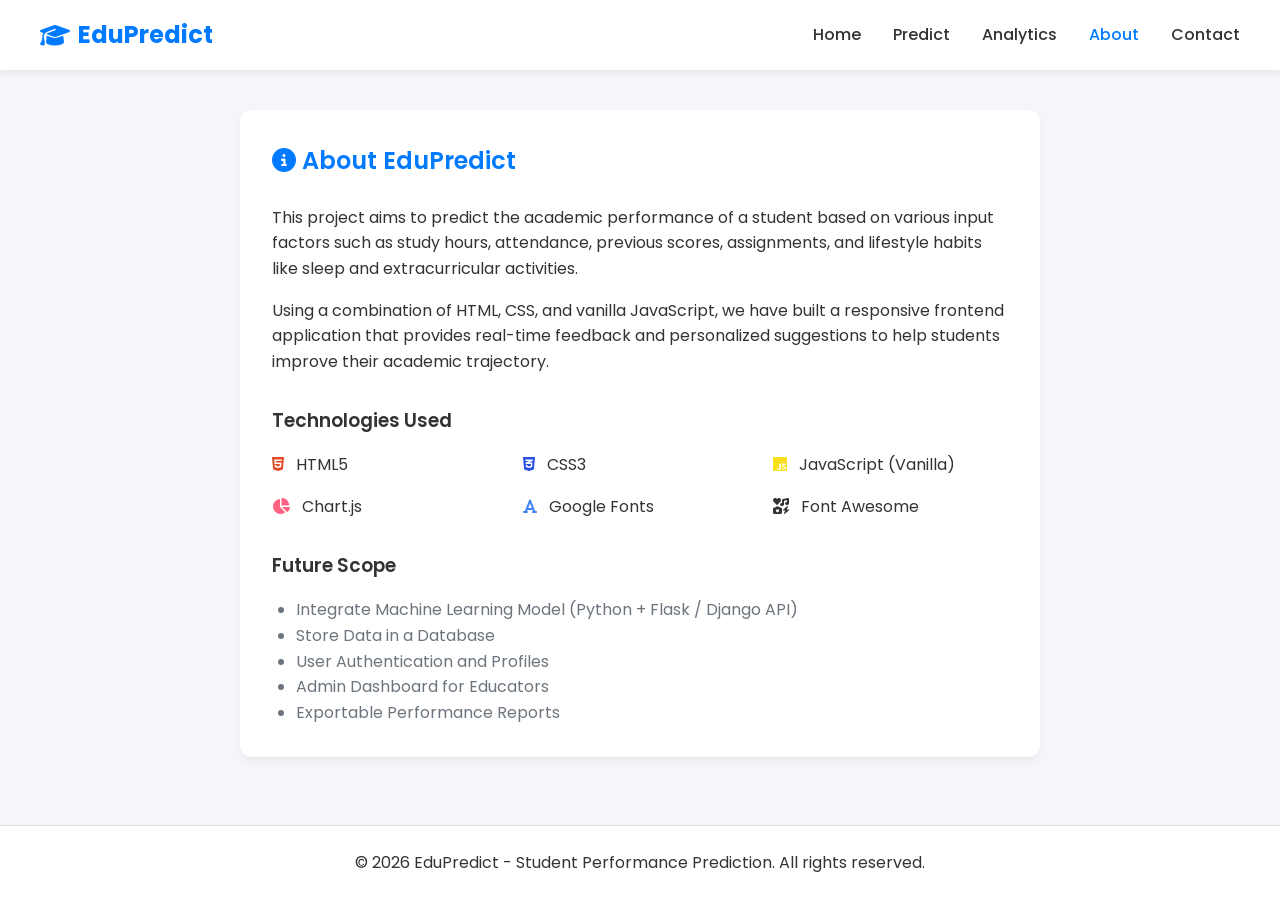
==== about.html @ 9a8dbcde "Initial commit" ====
<!DOCTYPE html>
<html lang="en">
<head>
    <meta charset="UTF-8">
    <meta name="viewport" content="width=device-width, initial-scale=1.0">
    <title>About - Student Performance</title>
    <link rel="stylesheet" href="css/style.css">
    <link rel="stylesheet" href="https://cdnjs.cloudflare.com/ajax/libs/font-awesome/6.4.0/css/all.min.css">
</head>
<body>
    <nav class="navbar">
        <div class="container navbar-container">
            <a href="index.html" class="logo">
                <i class="fa-solid fa-graduation-cap"></i>
                EduPredict
            </a>
            <ul class="nav-links">
                <li><a href="index.html">Home</a></li>
                <li><a href="predict.html">Predict</a></li>
                <li><a href="analytics.html">Analytics</a></li>
                <li><a href="about.html" class="active">About</a></li>
                <li><a href="contact.html">Contact</a></li>
            </ul>
            <button class="mobile-menu-btn"><i class="fa-solid fa-bars"></i></button>
        </div>
    </nav>

    <main class="main-content container">
        <div class="card" style="max-width: 800px; margin: 0 auto;">
            <h2 style="color: var(--primary-color); margin-bottom: 1.5rem;"><i class="fa-solid fa-circle-info"></i> About EduPredict</h2>
            
            <p style="margin-bottom: 1rem;">
                This project aims to predict the academic performance of a student based on various input factors such as study hours, attendance, previous scores, assignments, and lifestyle habits like sleep and extracurricular activities.
            </p>
            
            <p style="margin-bottom: 2rem;">
                Using a combination of HTML, CSS, and vanilla JavaScript, we have built a responsive frontend application that provides real-time feedback and personalized suggestions to help students improve their academic trajectory.
            </p>

            <h3 style="margin-bottom: 1rem;">Technologies Used</h3>
            <ul style="list-style-type: none; padding-left: 0; display: grid; grid-template-columns: repeat(auto-fit, minmax(200px, 1fr)); gap: 1rem;">
                <li><i class="fa-brands fa-html5" style="color: #e34c26; margin-right: 0.5rem;"></i> HTML5</li>
                <li><i class="fa-brands fa-css3-alt" style="color: #264de4; margin-right: 0.5rem;"></i> CSS3</li>
                <li><i class="fa-brands fa-js" style="color: #f7df1e; margin-right: 0.5rem;"></i> JavaScript (Vanilla)</li>
                <li><i class="fa-solid fa-chart-pie" style="color: #ff6384; margin-right: 0.5rem;"></i> Chart.js</li>
                <li><i class="fa-solid fa-font" style="color: #4285f4; margin-right: 0.5rem;"></i> Google Fonts</li>
                <li><i class="fa-solid fa-icons" style="color: #333; margin-right: 0.5rem;"></i> Font Awesome</li>
            </ul>

            <h3 style="margin-top: 2rem; margin-bottom: 1rem;">Future Scope</h3>
            <ul style="padding-left: 1.5rem; color: var(--text-light);">
                <li>Integrate Machine Learning Model (Python + Flask / Django API)</li>
                <li>Store Data in a Database</li>
                <li>User Authentication and Profiles</li>
                <li>Admin Dashboard for Educators</li>
                <li>Exportable Performance Reports</li>
            </ul>
        </div>
    </main>

    <footer class="footer">
        <div class="container">
            <p>&copy; 2026 EduPredict - Student Performance Prediction. All rights reserved.</p>
        </div>
    </footer>

    <script src="js/script.js"></script>
</body>
</html>
---- css/style.css ----
@import url('https://fonts.googleapis.com/css2?family=Poppins:wght@300;400;500;600;700&display=swap');

:root {
    --primary-color: #007BFF;
    --secondary-color: #28A745;
    --bg-color: #F4F6F9;
    --card-bg: #FFFFFF;
    --text-color: #333333;
    --text-light: #6c757d;
    --border-color: #e0e0e0;
    --shadow: 0 4px 6px rgba(0, 0, 0, 0.05);
    --hover-shadow: 0 10px 15px rgba(0, 0, 0, 0.1);
    --transition: all 0.3s ease;
}

* {
    margin: 0;
    padding: 0;
    box-sizing: border-box;
}

body {
    font-family: 'Poppins', sans-serif;
    background-color: var(--bg-color);
    color: var(--text-color);
    line-height: 1.6;
    display: flex;
    flex-direction: column;
    min-height: 100vh;
}

/* Typography */
h1, h2, h3, h4, h5, h6 {
    font-weight: 600;
    margin-bottom: 0.5rem;
}

a {
    text-decoration: none;
    color: var(--primary-color);
    transition: var(--transition);
}

a:hover {
    color: #0056b3;
}

/* Layout Utilities */
.container {
    width: 100%;
    max-width: 1200px;
    margin: 0 auto;
    padding: 0 20px;
}

.main-content {
    flex: 1;
    padding: 40px 0;
}

/* Navbar */
.navbar {
    background-color: var(--card-bg);
    box-shadow: var(--shadow);
    position: sticky;
    top: 0;
    z-index: 1000;
}

.navbar-container {
    display: flex;
    justify-content: space-between;
    align-items: center;
    padding: 1rem 0;
}

.logo {
    font-size: 1.5rem;
    font-weight: 700;
    color: var(--primary-color);
    display: flex;
    align-items: center;
    gap: 0.5rem;
}

.nav-links {
    display: flex;
    list-style: none;
    gap: 2rem;
}

.nav-links a {
    color: var(--text-color);
    font-weight: 500;
}

.nav-links a:hover, .nav-links a.active {
    color: var(--primary-color);
}

.mobile-menu-btn {
    display: none;
    font-size: 1.5rem;
    cursor: pointer;
    background: none;
    border: none;
    color: var(--text-color);
}

/* Footer */
.footer {
    background-color: var(--card-bg);
    text-align: center;
    padding: 1.5rem 0;
    border-top: 1px solid var(--border-color);
    margin-top: auto;
}

/* Components */
.btn {
    display: inline-block;
    padding: 0.75rem 1.5rem;
    border-radius: 8px;
    font-weight: 500;
    cursor: pointer;
    transition: var(--transition);
    border: none;
    text-align: center;
}

.btn-primary {
    background-color: var(--primary-color);
    color: #fff;
}

.btn-primary:hover {
    background-color: #0056b3;
    color: #fff;
    transform: translateY(-2px);
    box-shadow: var(--hover-shadow);
}

.btn-secondary {
    background-color: var(--secondary-color);
    color: #fff;
}

.btn-secondary:hover {
    background-color: #1e7e34;
    color: #fff;
    transform: translateY(-2px);
    box-shadow: var(--hover-shadow);
}

.btn-outline {
    background-color: transparent;
    border: 2px solid var(--primary-color);
    color: var(--primary-color);
}

.btn-outline:hover {
    background-color: var(--primary-color);
    color: #fff;
}

.card {
    background-color: var(--card-bg);
    border-radius: 12px;
    padding: 2rem;
    box-shadow: var(--shadow);
    transition: var(--transition);
}

.card:hover {
    box-shadow: var(--hover-shadow);
}

/* Forms */
.form-group {
    margin-bottom: 1.5rem;
}

.form-label {
    display: block;
    margin-bottom: 0.5rem;
    font-weight: 500;
    color: var(--text-color);
}

.form-control {
    width: 100%;
    padding: 0.75rem 1rem;
    border: 1px solid var(--border-color);
    border-radius: 8px;
    font-family: 'Poppins', sans-serif;
    font-size: 1rem;
    transition: var(--transition);
    background-color: #fff;
}

.form-control:focus {
    outline: none;
    border-color: var(--primary-color);
    box-shadow: 0 0 0 3px rgba(0, 123, 255, 0.1);
}

.form-row {
    display: grid;
    grid-template-columns: repeat(auto-fit, minmax(250px, 1fr));
    gap: 1.5rem;
}

/* Hero Section (Home) */
.hero {
    display: flex;
    align-items: center;
    justify-content: space-between;
    gap: 4rem;
    padding: 4rem 0;
}

.hero-content {
    flex: 1;
}

.hero-content h1 {
    font-size: 3rem;
    line-height: 1.2;
    margin-bottom: 1.5rem;
    color: var(--primary-color);
}

.hero-content p {
    font-size: 1.1rem;
    color: var(--text-light);
    margin-bottom: 2rem;
}

.hero-image {
    flex: 1;
    display: flex;
    justify-content: center;
}

.hero-image img {
    max-width: 100%;
    height: auto;
    border-radius: 20px;
    box-shadow: var(--hover-shadow);
}

/* Result Page */
.result-container {
    max-width: 800px;
    margin: 0 auto;
    text-align: center;
}

.score-circle {
    width: 200px;
    height: 200px;
    border-radius: 50%;
    display: flex;
    flex-direction: column;
    justify-content: center;
    align-items: center;
    margin: 2rem auto;
    background: conic-gradient(var(--primary-color) 0%, var(--bg-color) 0%);
    box-shadow: var(--shadow);
    position: relative;
}

.score-inner {
    width: 170px;
    height: 170px;
    background-color: var(--card-bg);
    border-radius: 50%;
    display: flex;
    flex-direction: column;
    justify-content: center;
    align-items: center;
}

.score-value {
    font-size: 3rem;
    font-weight: 700;
    color: var(--primary-color);
    line-height: 1;
}

.score-label {
    font-size: 1rem;
    color: var(--text-light);
}

.performance-level {
    font-size: 1.5rem;
    font-weight: 600;
    margin-bottom: 2rem;
    padding: 0.5rem 1.5rem;
    border-radius: 50px;
    display: inline-block;
}

.level-good {
    background-color: rgba(40, 167, 69, 0.1);
    color: var(--secondary-color);
}

.level-average {
    background-color: rgba(255, 193, 7, 0.1);
    color: #ffc107;
}

.level-poor {
    background-color: rgba(220, 53, 69, 0.1);
    color: #dc3545;
}

.suggestions-list {
    text-align: left;
    margin-bottom: 2rem;
}

.suggestions-list h3 {
    margin-bottom: 1rem;
}

.suggestions-list ul {
    list-style-position: inside;
    color: var(--text-light);
}

.suggestions-list li {
    margin-bottom: 0.5rem;
}

/* Analytics */
.charts-grid {
    display: grid;
    grid-template-columns: repeat(auto-fit, minmax(400px, 1fr));
    gap: 2rem;
    margin-top: 2rem;
}

.chart-card {
    height: 400px;
    position: relative;
}

/* Responsive */
@media (max-width: 768px) {
    .nav-links {
        display: none;
        flex-direction: column;
        position: absolute;
        top: 100%;
        left: 0;
        width: 100%;
        background-color: var(--card-bg);
        box-shadow: 0 4px 6px rgba(0,0,0,0.1);
        padding: 1rem 0;
        text-align: center;
        gap: 1rem;
    }

    .nav-links.show {
        display: flex;
    }

    .mobile-menu-btn {
        display: block;
    }

    .hero {
        flex-direction: column;
        text-align: center;
        padding: 2rem 0;
    }

    .hero-content h1 {
        font-size: 2.2rem;
    }

    .charts-grid {
        grid-template-columns: 1fr;
    }
}
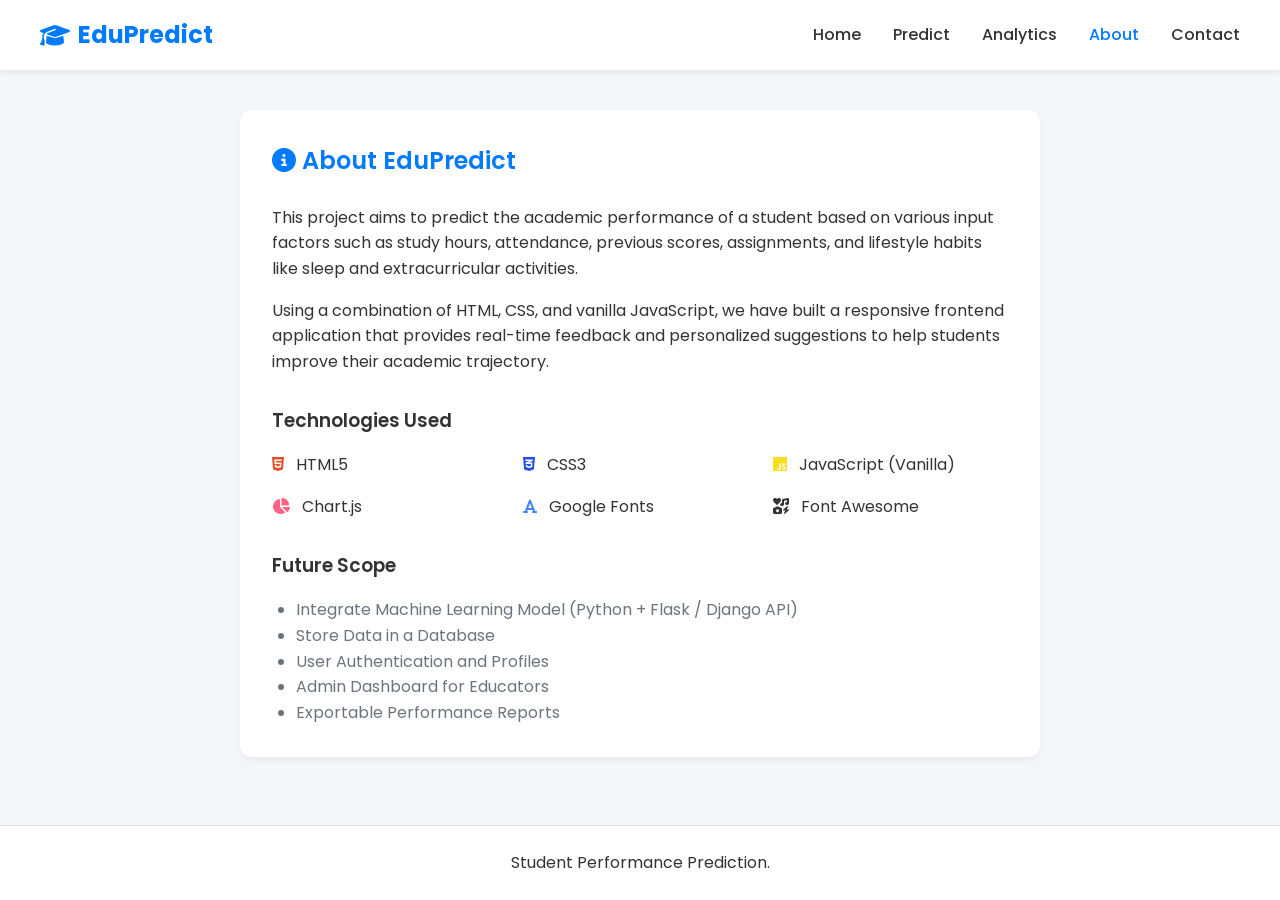
==== commit bdff3f58: "Update footer and format HTML files" ====
--- a/about.html
+++ b/about.html
@@ -1,5 +1,6 @@
 <!DOCTYPE html>
 <html lang="en">
+
 <head>
     <meta charset="UTF-8">
     <meta name="viewport" content="width=device-width, initial-scale=1.0">
@@ -7,6 +8,7 @@
     <link rel="stylesheet" href="css/style.css">
     <link rel="stylesheet" href="https://cdnjs.cloudflare.com/ajax/libs/font-awesome/6.4.0/css/all.min.css">
 </head>
+
 <body>
     <nav class="navbar">
         <div class="container navbar-container">
@@ -27,21 +29,28 @@
 
     <main class="main-content container">
         <div class="card" style="max-width: 800px; margin: 0 auto;">
-            <h2 style="color: var(--primary-color); margin-bottom: 1.5rem;"><i class="fa-solid fa-circle-info"></i> About EduPredict</h2>
-            
+            <h2 style="color: var(--primary-color); margin-bottom: 1.5rem;"><i class="fa-solid fa-circle-info"></i>
+                About EduPredict</h2>
+
             <p style="margin-bottom: 1rem;">
-                This project aims to predict the academic performance of a student based on various input factors such as study hours, attendance, previous scores, assignments, and lifestyle habits like sleep and extracurricular activities.
+                This project aims to predict the academic performance of a student based on various input factors such
+                as study hours, attendance, previous scores, assignments, and lifestyle habits like sleep and
+                extracurricular activities.
             </p>
-            
+
             <p style="margin-bottom: 2rem;">
-                Using a combination of HTML, CSS, and vanilla JavaScript, we have built a responsive frontend application that provides real-time feedback and personalized suggestions to help students improve their academic trajectory.
+                Using a combination of HTML, CSS, and vanilla JavaScript, we have built a responsive frontend
+                application that provides real-time feedback and personalized suggestions to help students improve their
+                academic trajectory.
             </p>
 
             <h3 style="margin-bottom: 1rem;">Technologies Used</h3>
-            <ul style="list-style-type: none; padding-left: 0; display: grid; grid-template-columns: repeat(auto-fit, minmax(200px, 1fr)); gap: 1rem;">
+            <ul
+                style="list-style-type: none; padding-left: 0; display: grid; grid-template-columns: repeat(auto-fit, minmax(200px, 1fr)); gap: 1rem;">
                 <li><i class="fa-brands fa-html5" style="color: #e34c26; margin-right: 0.5rem;"></i> HTML5</li>
                 <li><i class="fa-brands fa-css3-alt" style="color: #264de4; margin-right: 0.5rem;"></i> CSS3</li>
-                <li><i class="fa-brands fa-js" style="color: #f7df1e; margin-right: 0.5rem;"></i> JavaScript (Vanilla)</li>
+                <li><i class="fa-brands fa-js" style="color: #f7df1e; margin-right: 0.5rem;"></i> JavaScript (Vanilla)
+                </li>
                 <li><i class="fa-solid fa-chart-pie" style="color: #ff6384; margin-right: 0.5rem;"></i> Chart.js</li>
                 <li><i class="fa-solid fa-font" style="color: #4285f4; margin-right: 0.5rem;"></i> Google Fonts</li>
                 <li><i class="fa-solid fa-icons" style="color: #333; margin-right: 0.5rem;"></i> Font Awesome</li>
@@ -60,10 +69,11 @@
 
     <footer class="footer">
         <div class="container">
-            <p>&copy; 2026 EduPredict - Student Performance Prediction. All rights reserved.</p>
+            <p> Student Performance Prediction. </p>
         </div>
     </footer>
 
     <script src="js/script.js"></script>
 </body>
-</html>
+
+</html>
